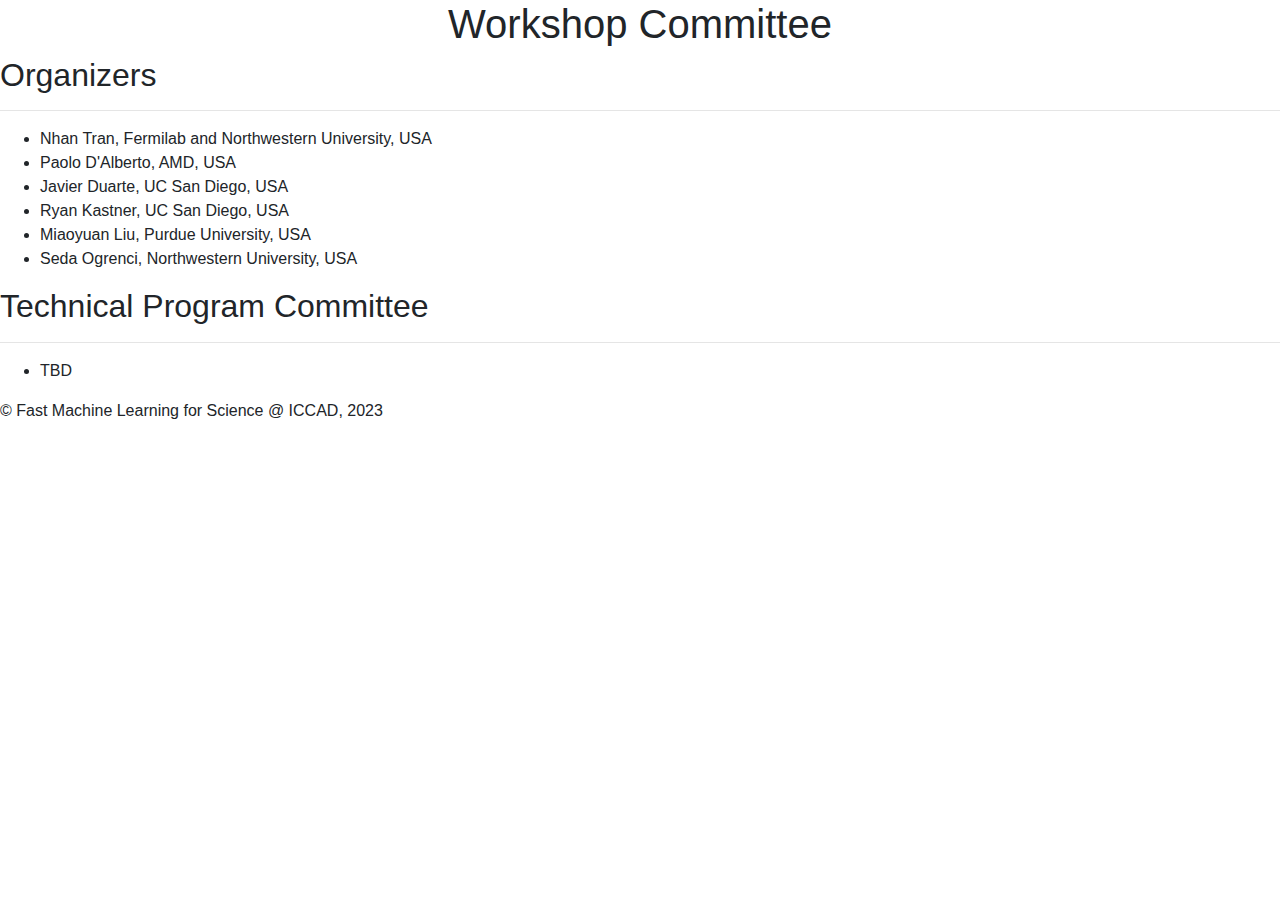
==== committee.html @ 39614b90 "mv to menu" ====
<!doctype html>
<html>

<head>
  <title>Fast ML for Science @ ICCAD 2023</title>
  <meta charset="utf-8" name="viewport" content="width=device-width, initial-scale=1">
  <link href="css/frame.css" media="screen" rel="stylesheet" type="text/css" />
  <link href="css/controls.css" media="screen" rel="stylesheet" type="text/css" />
  <link href="css/custom.css" media="screen" rel="stylesheet" type="text/css" />
  <link rel="stylesheet" href="https://stackpath.bootstrapcdn.com/bootstrap/4.4.1/css/bootstrap.min.css">
  <link href='https://fonts.googleapis.com/css?family=Open+Sans:400,700' rel='stylesheet' type='text/css'>
  <link href='https://fonts.googleapis.com/css?family=Open+Sans+Condensed:300,700' rel='stylesheet' type='text/css'>
  <link href="https://fonts.googleapis.com/css?family=Source+Sans+Pro:400,700" rel="stylesheet">
  <script src="https://ajax.googleapis.com/ajax/libs/jquery/3.3.1/jquery.min.js"></script>
  <script src="js/menu.js"></script>
  <style>
    .menu-committee {
      color: rgb(255, 255, 255) !important;
      opacity: 1 !important;
      font-weight: 700 !important;
    }
  </style>
</head>

<body>
  <!-------------------------------------------------------------------------------------------->
  <!--Menu and Banner-->
  <div class="menu-container"></div>
  <div class="site-blocks-cover overlay inner-page-cover" style="background-image: url('image/sanfrancisco.jpg');"
  data-stellar-background-ratio="0.5">
  <div class="container">
     <div class="row align-items-center justify-content-center">
         <div class="col-md-10 text-center" data-aos="fade-up">
             <h1>Workshop Committee</h1>
         </div>
     </div>
  </div>
  </div> 
  <!--------------------------------------------------------------------------------------------> 
  <div class="content-container">
    <div class="content">
      <div class="content-table flex-column">
        <div class="flex-row">
          <div class="flex-item flex-column">
            <h2 class="add-top-margin">Organizers</h2>
            <hr>
            <ul>
              <li>Nhan Tran, Fermilab and Northwestern University, USA</li>
              <li>Paolo D'Alberto, AMD, USA</li>
              <li>Javier Duarte, UC San Diego, USA</li> 
              <li>Ryan Kastner, UC San Diego, USA</li>
              <li>Miaoyuan Liu, Purdue University, USA</li>
              <li>Seda Ogrenci, Northwestern University, USA</li>
            </ul>
          </div>
          </div>       
          <div class="flex-row">
            <div class="flex-item flex-column">
              <h2 class="add-top-margin">Technical Program Committee</h2>
              <hr>
              <ul>
                <li>TBD</li>
              </ul>
            </div>
            </div>   
        <div class="flex-row">
          <div class="flex-item flex-column">
            <p>© Fast Machine Learning for Science @ ICCAD, 2023</p>
          </div>
        </div>
      </div>
    </div>
  </div>
</body>

</html>
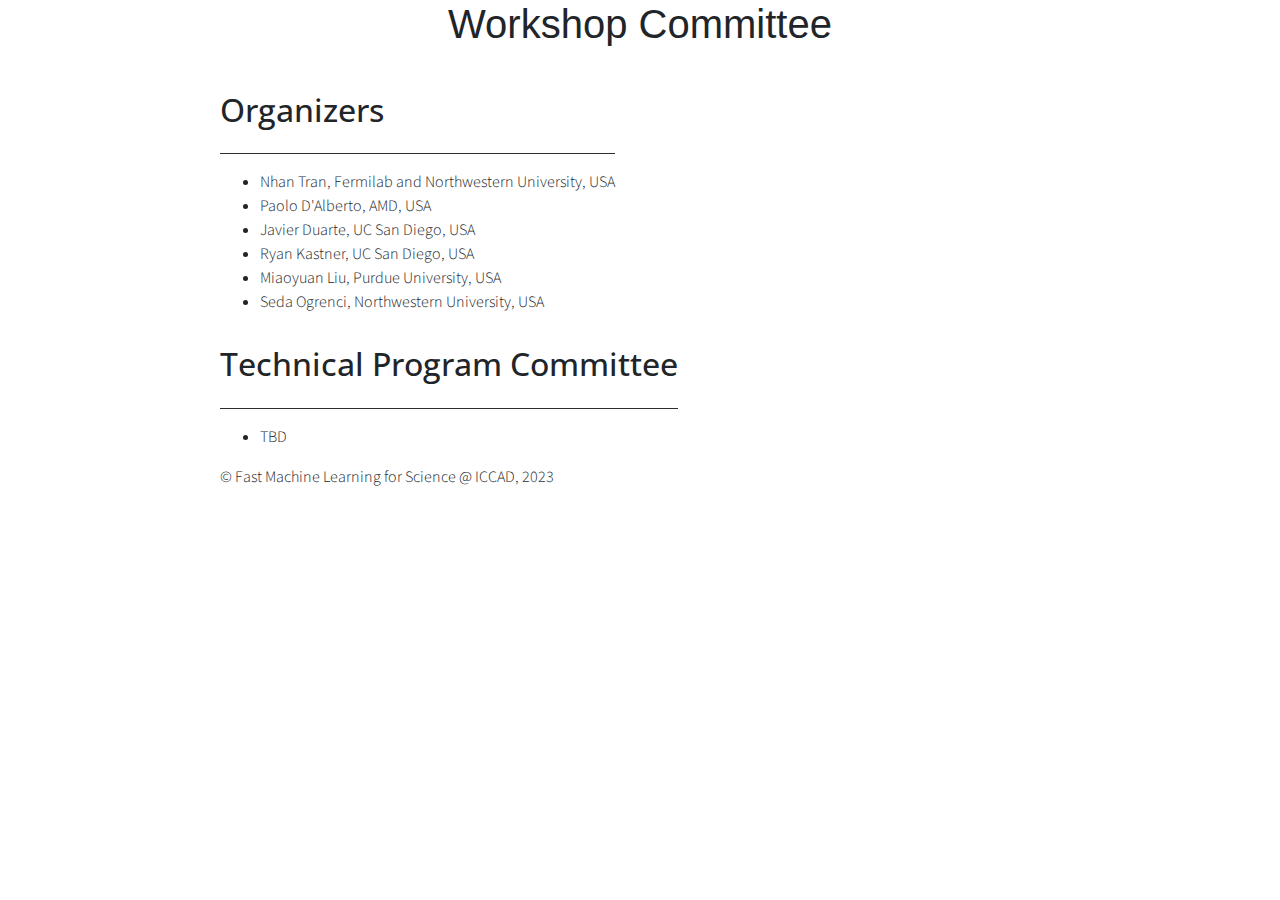
==== commit 30afc289: "format" ====
--- a/committee.html
+++ b/committee.html
@@ -1,59 +1,60 @@
 <!doctype html>
 <html>
 
-<head>
-  <title>Fast ML for Science @ ICCAD 2023</title>
-  <meta charset="utf-8" name="viewport" content="width=device-width, initial-scale=1">
-  <link href="css/frame.css" media="screen" rel="stylesheet" type="text/css" />
-  <link href="css/controls.css" media="screen" rel="stylesheet" type="text/css" />
-  <link href="css/custom.css" media="screen" rel="stylesheet" type="text/css" />
-  <link rel="stylesheet" href="https://stackpath.bootstrapcdn.com/bootstrap/4.4.1/css/bootstrap.min.css">
-  <link href='https://fonts.googleapis.com/css?family=Open+Sans:400,700' rel='stylesheet' type='text/css'>
-  <link href='https://fonts.googleapis.com/css?family=Open+Sans+Condensed:300,700' rel='stylesheet' type='text/css'>
-  <link href="https://fonts.googleapis.com/css?family=Source+Sans+Pro:400,700" rel="stylesheet">
-  <script src="https://ajax.googleapis.com/ajax/libs/jquery/3.3.1/jquery.min.js"></script>
-  <script src="js/menu.js"></script>
-  <style>
-    .menu-committee {
-      color: rgb(255, 255, 255) !important;
-      opacity: 1 !important;
-      font-weight: 700 !important;
-    }
-  </style>
-</head>
+  <head>
+    <title>Fast ML for Science @ ICCAD 2023</title>
+    <meta charset="utf-8" name="viewport" content="width=device-width, initial-scale=1">
+    <link href="css/frame.css" media="screen" rel="stylesheet" type="text/css" />
+    <link href="css/controls.css" media="screen" rel="stylesheet" type="text/css" />
+    <link href="css/custom.css" media="screen" rel="stylesheet" type="text/css" />
+    <link rel="canonical" href="https://fastmachinelearning.org/iccad2023">
+    <link rel="stylesheet" href="https://stackpath.bootstrapcdn.com/bootstrap/4.4.1/css/bootstrap.min.css">
+    <link href='https://fonts.googleapis.com/css?family=Open+Sans:400,700' rel='stylesheet' type='text/css'>
+    <link href='https://fonts.googleapis.com/css?family=Open+Sans+Condensed:300,700' rel='stylesheet' type='text/css'>
+    <link href="https://fonts.googleapis.com/css?family=Source+Sans+Pro:400,700" rel="stylesheet">
+    <script src="https://ajax.googleapis.com/ajax/libs/jquery/3.3.1/jquery.min.js"></script>
+    <script src="js/menu.js"></script>
+    <style>
+      .menu-committee {
+        color: rgb(255, 255, 255) !important;
+        opacity: 1 !important;
+        font-weight: 700 !important;
+      }
+    </style>
+  </head>
 
-<body>
-  <!-------------------------------------------------------------------------------------------->
-  <!--Menu and Banner-->
-  <div class="menu-container"></div>
-  <div class="site-blocks-cover overlay inner-page-cover" style="background-image: url('image/sanfrancisco.jpg');"
-  data-stellar-background-ratio="0.5">
-  <div class="container">
-     <div class="row align-items-center justify-content-center">
-         <div class="col-md-10 text-center" data-aos="fade-up">
-             <h1>Workshop Committee</h1>
-         </div>
-     </div>
-  </div>
-  </div> 
-  <!--------------------------------------------------------------------------------------------> 
-  <div class="content-container">
-    <div class="content">
-      <div class="content-table flex-column">
-        <div class="flex-row">
-          <div class="flex-item flex-column">
-            <h2 class="add-top-margin">Organizers</h2>
-            <hr>
-            <ul>
-              <li>Nhan Tran, Fermilab and Northwestern University, USA</li>
-              <li>Paolo D'Alberto, AMD, USA</li>
-              <li>Javier Duarte, UC San Diego, USA</li> 
-              <li>Ryan Kastner, UC San Diego, USA</li>
-              <li>Miaoyuan Liu, Purdue University, USA</li>
-              <li>Seda Ogrenci, Northwestern University, USA</li>
-            </ul>
+  <body>
+    <!-------------------------------------------------------------------------------------------->
+    <!--Menu and Banner-->
+    <div class="menu-container"></div>
+    <div class="site-blocks-cover overlay inner-page-cover" style="background-image: url('image/sanfrancisco.jpg');"
+      data-stellar-background-ratio="0.5">
+      <div class="container">
+        <div class="row align-items-center justify-content-center">
+          <div class="col-md-10 text-center" data-aos="fade-up">
+            <h1>Workshop Committee</h1>
           </div>
-          </div>       
+        </div>
+      </div>
+    </div>
+    <!-------------------------------------------------------------------------------------------->
+    <div class="content-container">
+      <div class="content">
+        <div class="content-table flex-column">
+          <div class="flex-row">
+            <div class="flex-item flex-column">
+              <h2 class="add-top-margin">Organizers</h2>
+              <hr>
+              <ul>
+                <li>Nhan Tran, Fermilab and Northwestern University, USA</li>
+                <li>Paolo D'Alberto, AMD, USA</li>
+                <li>Javier Duarte, UC San Diego, USA</li>
+                <li>Ryan Kastner, UC San Diego, USA</li>
+                <li>Miaoyuan Liu, Purdue University, USA</li>
+                <li>Seda Ogrenci, Northwestern University, USA</li>
+              </ul>
+            </div>
+          </div>
           <div class="flex-row">
             <div class="flex-item flex-column">
               <h2 class="add-top-margin">Technical Program Committee</h2>
@@ -62,15 +63,15 @@
                 <li>TBD</li>
               </ul>
             </div>
-            </div>   
-        <div class="flex-row">
-          <div class="flex-item flex-column">
-            <p>© Fast Machine Learning for Science @ ICCAD, 2023</p>
+          </div>
+          <div class="flex-row">
+            <div class="flex-item flex-column">
+              <p>© Fast Machine Learning for Science @ ICCAD, 2023</p>
+            </div>
           </div>
         </div>
       </div>
     </div>
-  </div>
-</body>
+  </body>
 
 </html>--- a/css/frame.css
+++ b/css/frame.css
@@ -0,0 +1,838 @@
+/*************************************************************************
+ * GitHub: https://github.com/yenchiah/project-website-template
+ * Version: v3.29
+ * This CSS file is for the website frame
+ * If you want to keep this template updated, avoid modifying this file
+ * Instead, add your own CSS in the index.css
+ *************************************************************************/
+
+html,
+body {
+  margin: 0;
+  padding: 0;
+  background-color: white;
+  font-family: 'Open Sans', Helvetica, Arial, sans-serif;
+  left: 0;
+  right: 0;
+  width: auto;
+}
+
+a {
+  outline: none;
+  cursor: pointer;
+}
+
+img {
+  -webkit-touch-callout: none;
+  -webkit-user-select: none;
+  -khtml-user-select: none;
+  -moz-user-select: none;
+  -ms-user-select: none;
+  user-select: none;
+}
+
+video {
+  -webkit-touch-callout: none;
+  -webkit-user-select: none;
+  -khtml-user-select: none;
+  -moz-user-select: none;
+  -ms-user-select: none;
+  user-select: none;
+}
+
+h2 {
+  font-size: 24px;
+  margin: 10px 0 0 0;
+  padding: 0;
+  font-weight: bold;
+  font-family: 'Open Sans', Helvetica, Arial, sans-serif;
+}
+
+h3 {
+  font-size: 18px;
+  margin: 10px 0 0 0;
+  padding: 0;
+  font-weight: bold;
+  font-family: 'Open Sans', Helvetica, Arial, sans-serif;
+}
+
+ul,
+ol {
+  margin: 10px 0 10px 0;
+}
+
+li ol,
+li ul {
+  margin: 0;
+}
+
+hr {
+  border: 0;
+  height: 1px;
+  background: #333;
+  margin: 0 0 10px 0;
+}
+
+.menu-container {
+  z-index: 2;
+  position: relative;
+  width: 100%;
+  background-color: #212121;
+  min-width: 300px;
+  -webkit-touch-callout: none;
+  -webkit-user-select: none;
+  -khtml-user-select: none;
+  -moz-user-select: none;
+  -ms-user-select: none;
+  user-select: none;
+}
+
+.menu {
+  position: relative;
+  margin: 0 auto;
+  max-width: 900px;
+}
+
+.menu-table {
+  padding: 10px 10px;
+  width: 100%;
+  margin: 0;
+}
+
+.menu-highlight {
+  color: rgb(255, 255, 255) !important;
+  opacity: 1 !important;
+  font-weight: 700 !important;
+}
+
+.logo {
+  margin-left: 20px;
+}
+
+.logo a {
+  color: rgba(255, 255, 255, 0.8);
+  font-family: 'Open Sans Condensed', Helvetica, Arial, sans-serif;
+  font-size: 30px;
+  text-decoration: none;
+  font-weight: 700;
+  flex: 1 auto;
+}
+
+.menu-button {
+  width: 40px;
+  height: 40px;
+  display: none;
+  cursor: pointer;
+  margin-right: 20px;
+}
+
+.menu-button img {
+  width: 30px;
+  height: 30px;
+}
+
+.menu-items a {
+  color: rgba(255, 255, 255, 0.8);
+  text-decoration: none;
+  font-weight: 400;
+  font-size: 16px;
+  flex: 1 auto;
+  transition: opacity 0.1s ease-in-out;
+  -moz-transition: opacity 0.1s ease-in-out;
+  -webkit-transition: opacity 0.1s ease-in-out;
+  font-family: 'Open Sans', Helvetica, Arial, sans-serif;
+  white-space: nowrap;
+}
+
+.menu-items a:not(:last-child) {
+  margin-right: 25px;
+}
+
+.menu-items a:hover {
+  color: rgb(255, 255, 255);
+  opacity: 1;
+}
+
+.content-container {
+  z-index: 1;
+  position: relative;
+  width: 100%;
+  min-width: 300px;
+}
+
+.content {
+  position: relative;
+  margin: 0 auto;
+  font-size: 16px;
+  font-family: 'Source Sans Pro', Helvetica, Arial, sans-serif;
+  font-weight: 300;
+  line-height: 1.5;
+  max-width: 900px;
+  overflow-x: auto;
+}
+
+.content p a,
+.content ul a,
+.content ol a {
+  text-decoration: none;
+  color: #005cbf;
+}
+
+.content p a:hover,
+.content ul a:hover,
+.content ol a:hover {
+  text-decoration: underline;
+}
+
+.content-table {
+  padding: 20px 10px;
+  width: 100%;
+  margin: 0;
+}
+
+.flex-column {
+  display: flex;
+  flex-direction: column;
+  flex-wrap: wrap;
+  justify-content: flex-start;
+  align-items: stretch;
+  align-content: stretch;
+  box-sizing: border-box;
+}
+
+.flex-row-space-between {
+  display: flex;
+  flex-direction: row;
+  flex-wrap: wrap;
+  justify-content: space-between;
+  align-items: center;
+  align-content: stretch;
+  box-sizing: border-box;
+}
+
+.flex-row {
+  display: flex;
+  flex-direction: row;
+  flex-wrap: wrap;
+  justify-content: flex-start;
+  align-items: center;
+  align-content: stretch;
+  box-sizing: border-box;
+}
+
+.flex-row-center {
+  display: flex;
+  flex-direction: row;
+  flex-wrap: wrap;
+  justify-content: center;
+  align-items: center;
+  align-content: stretch;
+  box-sizing: border-box;
+}
+
+.flex-item-stretch {
+  flex: 1 auto;
+}
+
+.flex-item-stretch-2 {
+  flex: 1 auto;
+}
+
+.flex-item-stretch-3 {
+  flex: 1 auto;
+}
+
+.flex-item-stretch-4 {
+  flex: 1 auto;
+}
+
+.flex-item-stretch-5 {
+  flex: 1 auto;
+}
+
+.flex-item {
+  margin: 0 20px;
+}
+
+.left-align {
+  float: left;
+}
+
+.right-align {
+  float: right;
+}
+
+.full-width {
+  width: 100%;
+}
+
+.badge-text {
+  font-size: 30px;
+  font-weight: 700;
+}
+
+.text {
+  margin: 10px 0 10px 0;
+  padding: 0;
+}
+
+.text-large-margin {
+  margin: 15px 0 15px 0;
+  padding: 0;
+}
+
+.text-small-margin {
+  margin: 5px 0 5px 0;
+  padding: 0;
+}
+
+.text-no-margin {
+  margin: 0;
+  padding: 0;
+}
+
+.image {
+  border-radius: 2px;
+  width: 100%;
+  margin: 15px 0;
+  -webkit-touch-callout: none;
+  -webkit-user-select: none;
+  -khtml-user-select: none;
+  -moz-user-select: none;
+  -ms-user-select: none;
+  user-select: none;
+  display: flex;
+}
+
+.image.center {
+  align-self: center;
+}
+
+.image img,
+.image video {
+  width: 100%;
+  height: 100%;
+  box-sizing: border-box;
+  display: table-cell;
+  overflow: hidden;
+  border-radius: 2px;
+}
+
+.adaptive-image {
+  background-position: center;
+  background-repeat: no-repeat;
+  background-size: cover;
+}
+
+.image-wrap-text {
+  float: left;
+  margin: 5px 40px 25px 0;
+}
+
+.image-caption {
+  width: 100%;
+  text-align: center;
+  margin-top: -10px;
+  margin-bottom: 10px;
+}
+
+.max-width-400 {
+  max-width: 400px;
+}
+
+.max-width-140 {
+  max-width: 140px;
+}
+
+ol.publication {
+  display: flex;
+  flex-direction: column-reverse;
+  list-style: none;
+  margin: 7px 0 7px 0;
+  padding: 0;
+  flex-wrap: wrap;
+}
+
+ol.publication li {
+  display: flex;
+  align-items: baseline;
+  margin: 0;
+  padding: 0;
+}
+
+ol.publication li p:before {
+  line-height: 1;
+  margin-right: 5px;
+}
+
+ol.publication.C-list {
+  counter-reset: C-counter;
+}
+
+ol.publication.C-list li p {
+  counter-increment: C-counter;
+}
+
+ol.publication.C-list li p:before {
+  content: "[C"counter(C-counter)"]";
+}
+
+ol.publication.J-list {
+  counter-reset: J-counter;
+}
+
+ol.publication.J-list li p {
+  counter-increment: J-counter;
+}
+
+ol.publication.J-list li p:before {
+  content: "[J"counter(J-counter)"]";
+}
+
+ol.publication.T-list {
+  counter-reset: T-counter;
+}
+
+ol.publication.T-list li p {
+  counter-increment: T-counter;
+}
+
+ol.publication.T-list li p:before {
+  content: "[T"counter(T-counter)"]";
+}
+
+ol.publication.O-list {
+  counter-reset: O-counter;
+}
+
+ol.publication.O-list li p {
+  counter-increment: O-counter;
+}
+
+ol.publication.O-list li p:before {
+  content: "[O"counter(O-counter)"]";
+}
+
+ol.publication.P-list {
+  counter-reset: P-counter;
+}
+
+ol.publication.P-list li p {
+  counter-increment: P-counter;
+}
+
+ol.publication.P-list li p:before {
+  content: "[P"counter(P-counter)"]";
+}
+
+ol.publication.M-list {
+  counter-reset: M-counter;
+}
+
+ol.publication.M-list li p {
+  counter-increment: M-counter;
+}
+
+ol.publication.M-list li p:before {
+  content: "[M"counter(M-counter)"]";
+}
+
+ol.publication.F-list {
+  counter-reset: F-counter;
+}
+
+ol.publication.F-list li p {
+  counter-increment: F-counter;
+}
+
+ol.publication.F-list li p:before {
+  content: "[F"counter(F-counter)"]";
+}
+
+ol.publication.A-list {
+  counter-reset: A-counter;
+}
+
+ol.publication.A-list li p {
+  counter-increment: A-counter;
+}
+
+ol.publication.A-list li p:before {
+  content: "[A"counter(A-counter)"]";
+}
+
+ol.nested {
+  list-style: none;
+  counter-reset: item;
+}
+
+ol.nested>li:before {
+  counter-increment: item;
+  content: counters(item, ".") ". ";
+  padding-right: 0.6em;
+}
+
+.noselect {
+  -webkit-touch-callout: none;
+  -webkit-user-select: none;
+  -khtml-user-select: none;
+  -moz-user-select: none;
+  -ms-user-select: none;
+  user-select: none;
+}
+
+.center-align-content {
+  display: flex;
+  justify-content: center;
+  align-items: center;
+}
+
+.left-align-content {
+  display: flex;
+  justify-content: flex-start;
+  align-items: center;
+}
+
+.text-large {
+  font-size: 20px;
+}
+
+.text-small {
+  font-size: 12px;
+}
+
+.text-italic {
+  font-style: italic;
+}
+
+.text-justify {
+  text-align: justify;
+}
+
+.text-center {
+  text-align: center;
+}
+
+.iframe-container {
+  position: absolute;
+  top: 61px;
+  bottom: 0;
+  left: 0;
+  height: auto;
+  width: 100%;
+  min-width: 300px;
+}
+
+.iframe {
+  border: 0;
+  width: 100%;
+  height: 100%;
+}
+
+.iframe-in-body {
+  width: 100%;
+  height: 400px;
+  border: 1px solid #666666;
+  margin: 15px 0;
+}
+
+.iframe-in-tab {
+  width: 100%;
+  height: 400px;
+  border: 0;
+  margin: 0;
+  padding: 0;
+}
+
+.force-no-scroll {
+  overflow-y: hidden;
+}
+
+.force-scroll {
+  overflow-y: scroll;
+}
+
+.highlight-text {
+  font-weight: bold;
+}
+
+.custom-text-info,
+.custom-text-info p,
+.custom-text-info a {
+  color: #17a2b8;
+}
+
+.custom-text-info a:hover {
+  color: #007082;
+}
+
+.custom-text-primary,
+.custom-text-primary p,
+.custom-text-primary a {
+  color: #007bff;
+}
+
+.custom-text-primary a:hover {
+  color: #005cbf;
+}
+
+.custom-text-danger,
+.custom-text-danger p,
+.custom-text-danger a {
+  color: #dc3545;
+}
+
+.custom-text-danger a:hover {
+  color: #a71120;
+}
+
+.gallery {
+  display: flex;
+  flex-direction: row;
+  flex-wrap: wrap;
+  justify-content: flex-start;
+  align-items: center;
+  align-content: stretch;
+  box-sizing: border-box;
+  width: 100%;
+  padding: 0 10px;
+}
+
+.gallery a {
+  border: 1px solid rgba(0, 0, 0, 0);
+  color: black;
+  text-decoration: none;
+  padding: 10px;
+  cursor: default;
+  -webkit-touch-callout: none;
+  -webkit-user-select: none;
+  -khtml-user-select: none;
+  -moz-user-select: none;
+  -ms-user-select: none;
+  user-select: none;
+}
+
+.gallery a>img,
+.gallery a>video {
+  border-radius: 2px;
+  width: 100%;
+  background-image: url(../img/loading.gif);
+  background-repeat: no-repeat;
+  background-size: 30px 30px;
+  background-position: center;
+  min-height: 50px;
+}
+
+.gallery a>div {
+  width: 100%;
+  text-align: center;
+}
+
+.custom-table-container {
+  display: grid;
+  width: fit-content;
+  width: -moz-fit-content;
+  margin: 15px 0;
+}
+
+.custom-table-container.center {
+  margin-left: auto;
+  margin-right: auto;
+}
+
+.custom-table {
+  display: block;
+  overflow-x: auto;
+  border: 1px solid #666666;
+  border-collapse: collapse;
+  border-spacing: 0;
+  empty-cells: show;
+  margin: 0;
+  padding: 0;
+}
+
+.custom-table thead {
+  text-align: left;
+  border-bottom: 1px solid #666666;
+}
+
+.custom-table tfoot {
+  border-top: 1px solid #666666;
+}
+
+.custom-table tr.bg-color-gray {
+  background-color: #dadada;
+}
+
+.custom-table tr.bg-color-light-gray {
+  background-color: #efefef;
+}
+
+.custom-table td,
+.custom-table th {
+  padding: 5px 10px;
+}
+
+.no-top-margin {
+  margin-top: 0;
+}
+
+.no-bottom-margin {
+  margin-bottom: 0;
+}
+
+.break-long-url {
+  /* These are technically the same, but use both */
+  overflow-wrap: break-word;
+  word-wrap: break-word;
+
+  -ms-word-break: break-all;
+  /* This is the dangerous one in WebKit, as it breaks things wherever */
+  word-break: break-all;
+  /* Instead use this non-standard one: */
+  word-break: break-word;
+
+  /* Adds a hyphen where the word breaks, if supported (No Blink) */
+  -ms-hyphens: auto;
+  -moz-hyphens: auto;
+  -webkit-hyphens: auto;
+  hyphens: auto;
+}
+
+.graph-title {
+  font-size: 20px;
+  margin-bottom: 0;
+  margin-top: 15px;
+}
+
+.add-top-margin {
+  margin-top: 15px;
+}
+
+.add-top-margin-small {
+  margin-top: 5px;
+}
+
+.add-top-margin-large {
+  margin-top: 20px;
+}
+
+.add-bottom-margin {
+  margin-bottom: 15px;
+}
+
+.add-bottom-margin-small {
+  margin-bottom: 5px;
+}
+
+.add-bottom-margin-large {
+  margin-bottom: 20px;
+}
+
+@media screen and (min-width: 900px) {
+  .flex-item-stretch {
+    flex: 1;
+  }
+
+  .flex-item-stretch-2 {
+    flex: 2;
+  }
+
+  .flex-item-stretch-3 {
+    flex: 3;
+  }
+
+  .flex-item-stretch-4 {
+    flex: 4;
+  }
+
+  .flex-item-stretch-5 {
+    flex: 5;
+  }
+}
+
+@media screen and (max-width: 750px) {
+  .logo {
+    -webkit-tap-highlight-color: transparent;
+  }
+
+  .menu-items {
+    display: none;
+    width: 100%;
+  }
+
+  .menu-items a:first-child {
+    margin-top: 10px;
+  }
+
+  .menu-items a {
+    width: 100%;
+    padding: 10px 0;
+    border-top: 1px solid rgba(255, 255, 255, 0.5);
+  }
+
+  .menu-button {
+    display: flex;
+    flex-direction: row;
+    flex-wrap: wrap;
+    justify-content: flex-end;
+    align-items: center;
+    align-content: stretch;
+    box-sizing: border-box;
+    -webkit-tap-highlight-color: transparent;
+  }
+
+  .menu-button:focus {
+    pointer-events: none;
+  }
+
+  .menu-button:focus+.menu-items {
+    display: block;
+  }
+
+  .menu-button:focus+.menu-items a {
+    display: block;
+  }
+
+  .menu-items:hover {
+    display: block;
+  }
+
+  .menu-items>a {
+    display: block;
+  }
+
+  .image-wrap-text {
+    max-width: 100%;
+    margin-bottom: 20px;
+    margin-right: 0;
+  }
+}
+
+@media screen and (min-width: 900px) {
+  .gallery a {
+    flex: 1 0 25%;
+    max-width: 25%;
+  }
+}
+
+@media screen and (min-width: 700px) and (max-width: 900px) {
+  .gallery a {
+    flex: 1 0 33.3%;
+    max-width: 33.3%;
+  }
+}
+
+@media screen and (min-width: 500px) and (max-width: 700px) {
+  .gallery a {
+    flex: 1 0 50%;
+    max-width: 50%;
+  }
+}
+
+@media screen and (max-width: 500px) {
+  .gallery a {
+    flex: 1 0 100%;
+    max-width: 100%;
+  }
+}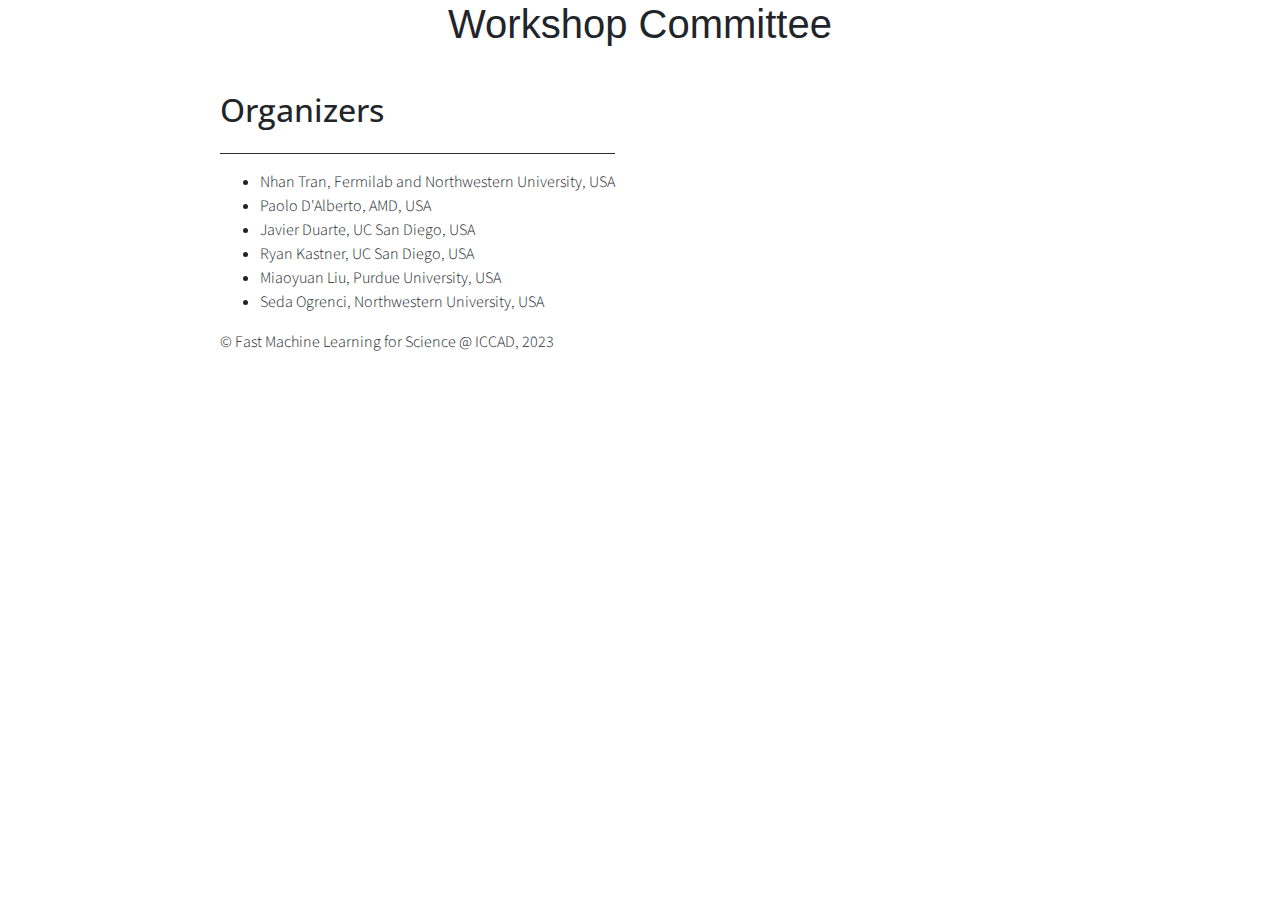
==== commit 6a5f228a: "update" ====
--- a/committee.html
+++ b/committee.html
@@ -57,15 +57,6 @@
           </div>
           <div class="flex-row">
             <div class="flex-item flex-column">
-              <h2 class="add-top-margin">Technical Program Committee</h2>
-              <hr>
-              <ul>
-                <li>TBD</li>
-              </ul>
-            </div>
-          </div>
-          <div class="flex-row">
-            <div class="flex-item flex-column">
               <p>© Fast Machine Learning for Science @ ICCAD, 2023</p>
             </div>
           </div>
